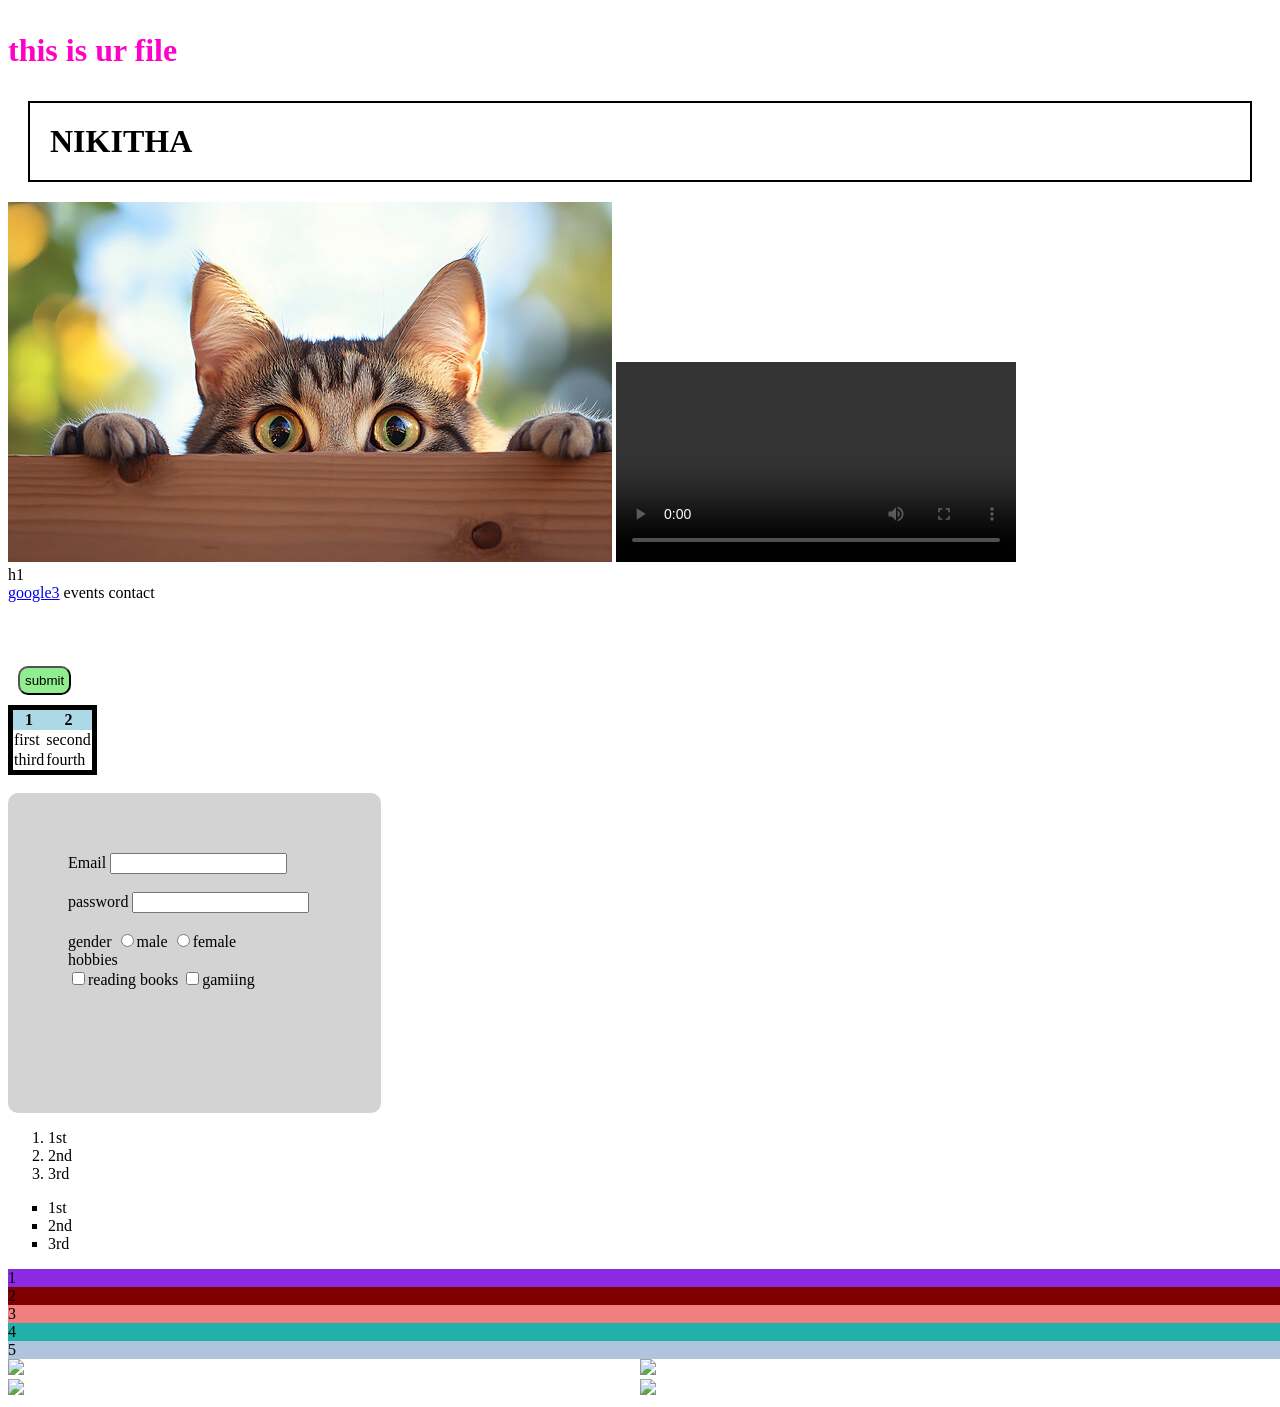
==== code1.html @ 66ffbf3b "Add files via upload" ====
<!DOCTYPE html>
<head>
    </head>
    <title>my first website</title>
    <link rel="stylesheet" href="styless.css">
</head>

<body>
    <p>this is ur file</p>
    <h1>NIKITHA</h1>
    <img src = "360_F_1394511705_kl1T3a1LCyuHE3vTPnnG7lrjYWqkLAAs.jpg" />
    <video controls>
        <source src = "maxresdefault" type="video/mp4"/>
    </video>
    <main>h1</main>
    <nav>
        <a href = "https://google.com">google3</a>
        <a>events</a>
        <a>contact</a>
    </nav>
    <br><br><br>
    <button>submit </button>
    <table>
        <tr>
            <th>1</th>
            <th>2</th>
        </tr>
        <tr>
            <td>first </td>
            <td>second</td>
        </tr>
        <tr>
            <td>third</td>
            <td>fourth</td>
        </tr>
    </table>
    <br>
    <form>
        <label>Email</label>
        <input type="email">
        <br><br>
        <label>password</label>
        <input type="password">
        <br><br>
        <label>gender
            <input name="gender" type="radio">male
            <input name="gender" type="radio">female
        </label><br>
        <label>hobbies<br>
            <input name="gender" type="checkbox">reading books
            <input name="gender" type="checkbox">gamiing

        </label>
    </form>

    <ol>
            <li> 1st </li>
            <li> 2nd </li>
            <li> 3rd </li>
    </ol>
    <ul>
        <li> 1st </li>
        <li> 2nd </li>
        <li> 3rd </li>

    </ul>
    <div class="grid">
        <div id ="one">1</div>
        <div id ="two">2</div>
        <div id="three">3</div>
        <div id="four">4</div>
        <div id="five">5</div>
    </div>
    <div class="CAT">
        <div ID="cat0"> 
            <img src="download.jpg">  
        </div>
        <div id="cat1">  
            <img src="download (1).jpg"> 
        </div>
        <div id="cat2">  
            <img src="download (2).jpg"> 
        </div>
        <div> 
            <img src="download (3).jpg">  
        </div>

    </div>
        
</body>
</html>
---- styless.css ----
p{
    font-size: xx-large;
    color: rgb(255, 0, 200);
    font-weight: bolder;
}

h1{
    padding: 20px;
    border: 2px solid black;
    margin: 20px;
}



video{
    width: 400px;
    /* height: 300px;
    background-color: blue;
    padding: 50px; */
}

.imgvideo{
    background-color: rgb(73, 76, 116);
    padding: 20px;
}
ol{
    list-style-type:up0pper-roman;
}
ul{
    list-style-type: square;
}
table{
    border: 5px solid black;
    border-collapse: collapse;
    padding: 10px;
}
th{

    background-color: lightblue;
}
button{
    background-color: lightgreen;
    border-radius: 10px;
    padding: 5px;
    margin: 10px;
}
button:hover{
    background-color: rgb(14, 92, 14);
}
h1:hover{
    color:black
}
form{
    height: 200px;
    width: 20%;
    background-color: lightgray;
    padding: 60px;
    border-radius: 10px;
}
.grid{
    display: grid;
    width: 400px;
    grid-template-columns: 500% 500%;
}
#one{
    grid-row: 1/2;
    background-color:blueviolet
}
#two{
    grid-row: 2/3;
    background-color:maroon
}
#three{
    grid-row: 3/4;
    background-color:lightcoral
}
#four{
    grid-row: 4/5;
    background-color:lightseagreen
}
#five{
    grid-row: 5/6;
    background-color:lightsteelblue
}
.CAT{
    display:grid;
    grid-template-columns: 50% 50%;
}
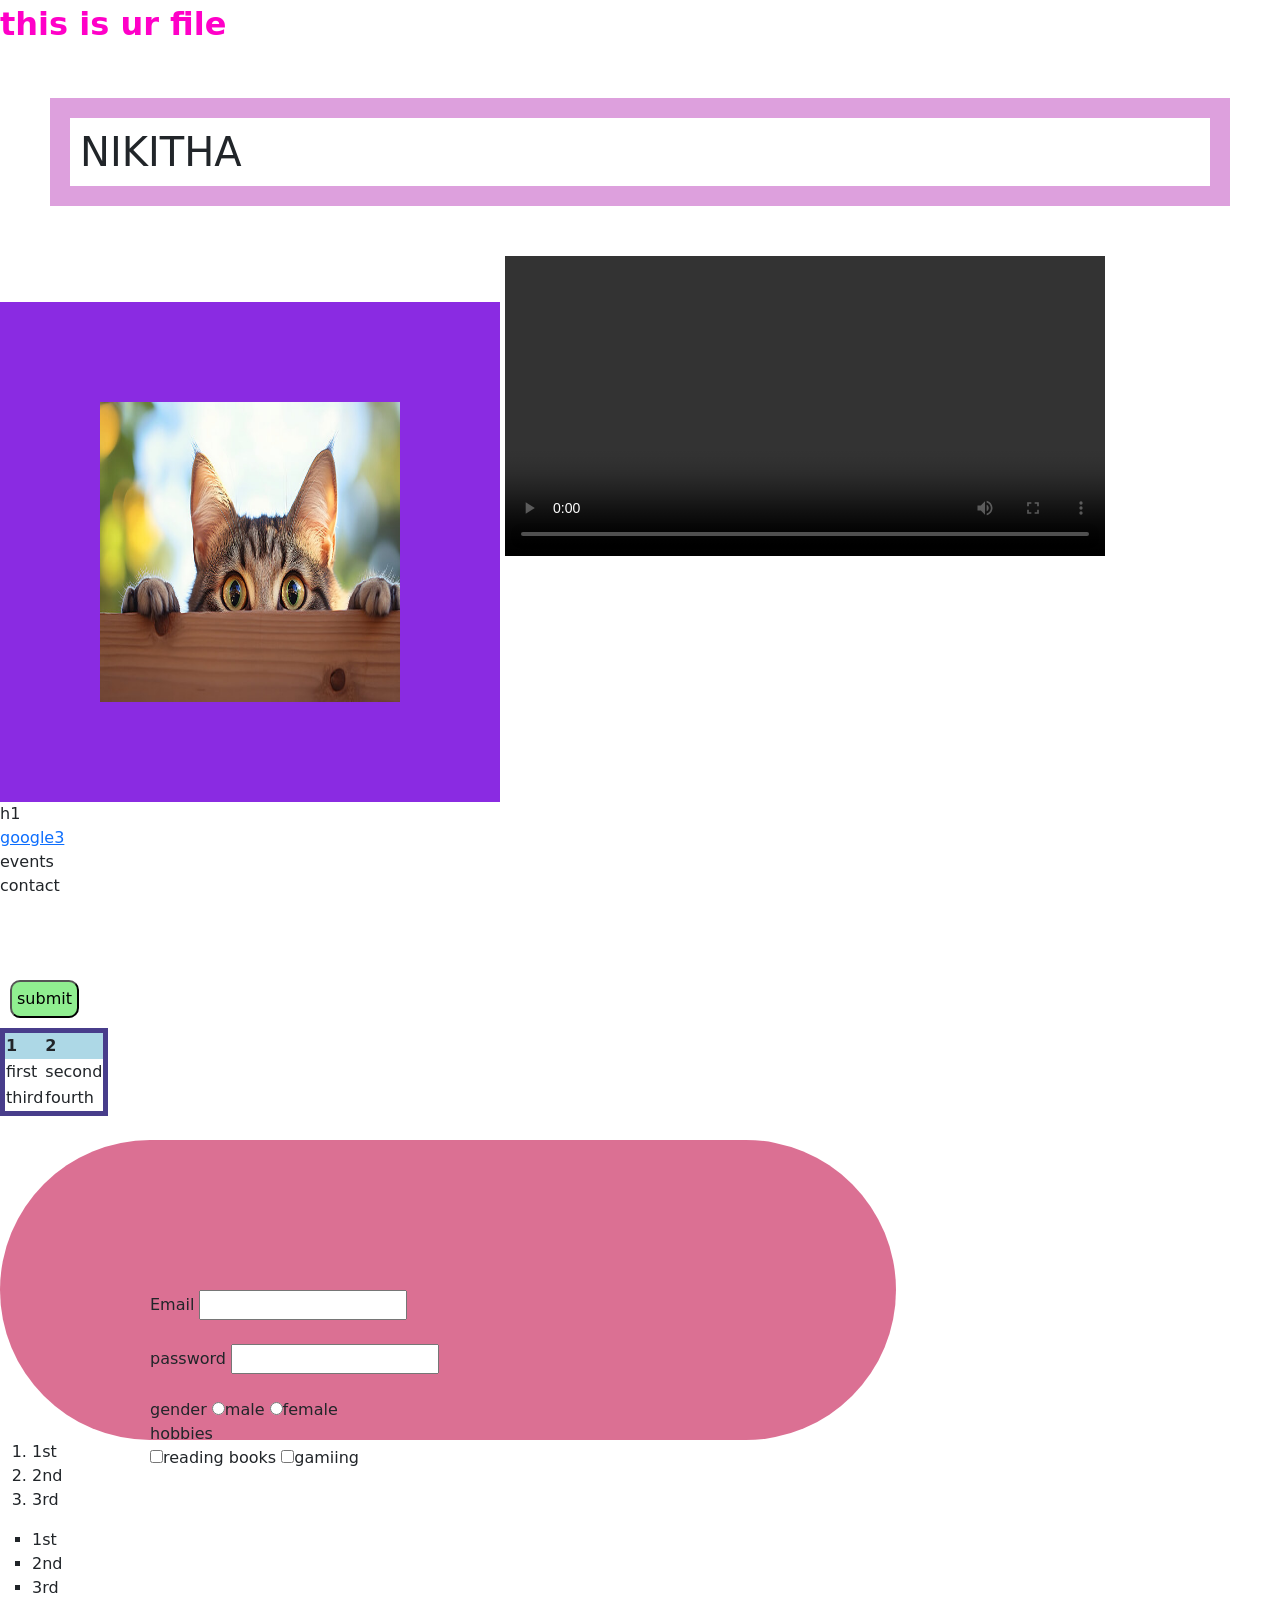
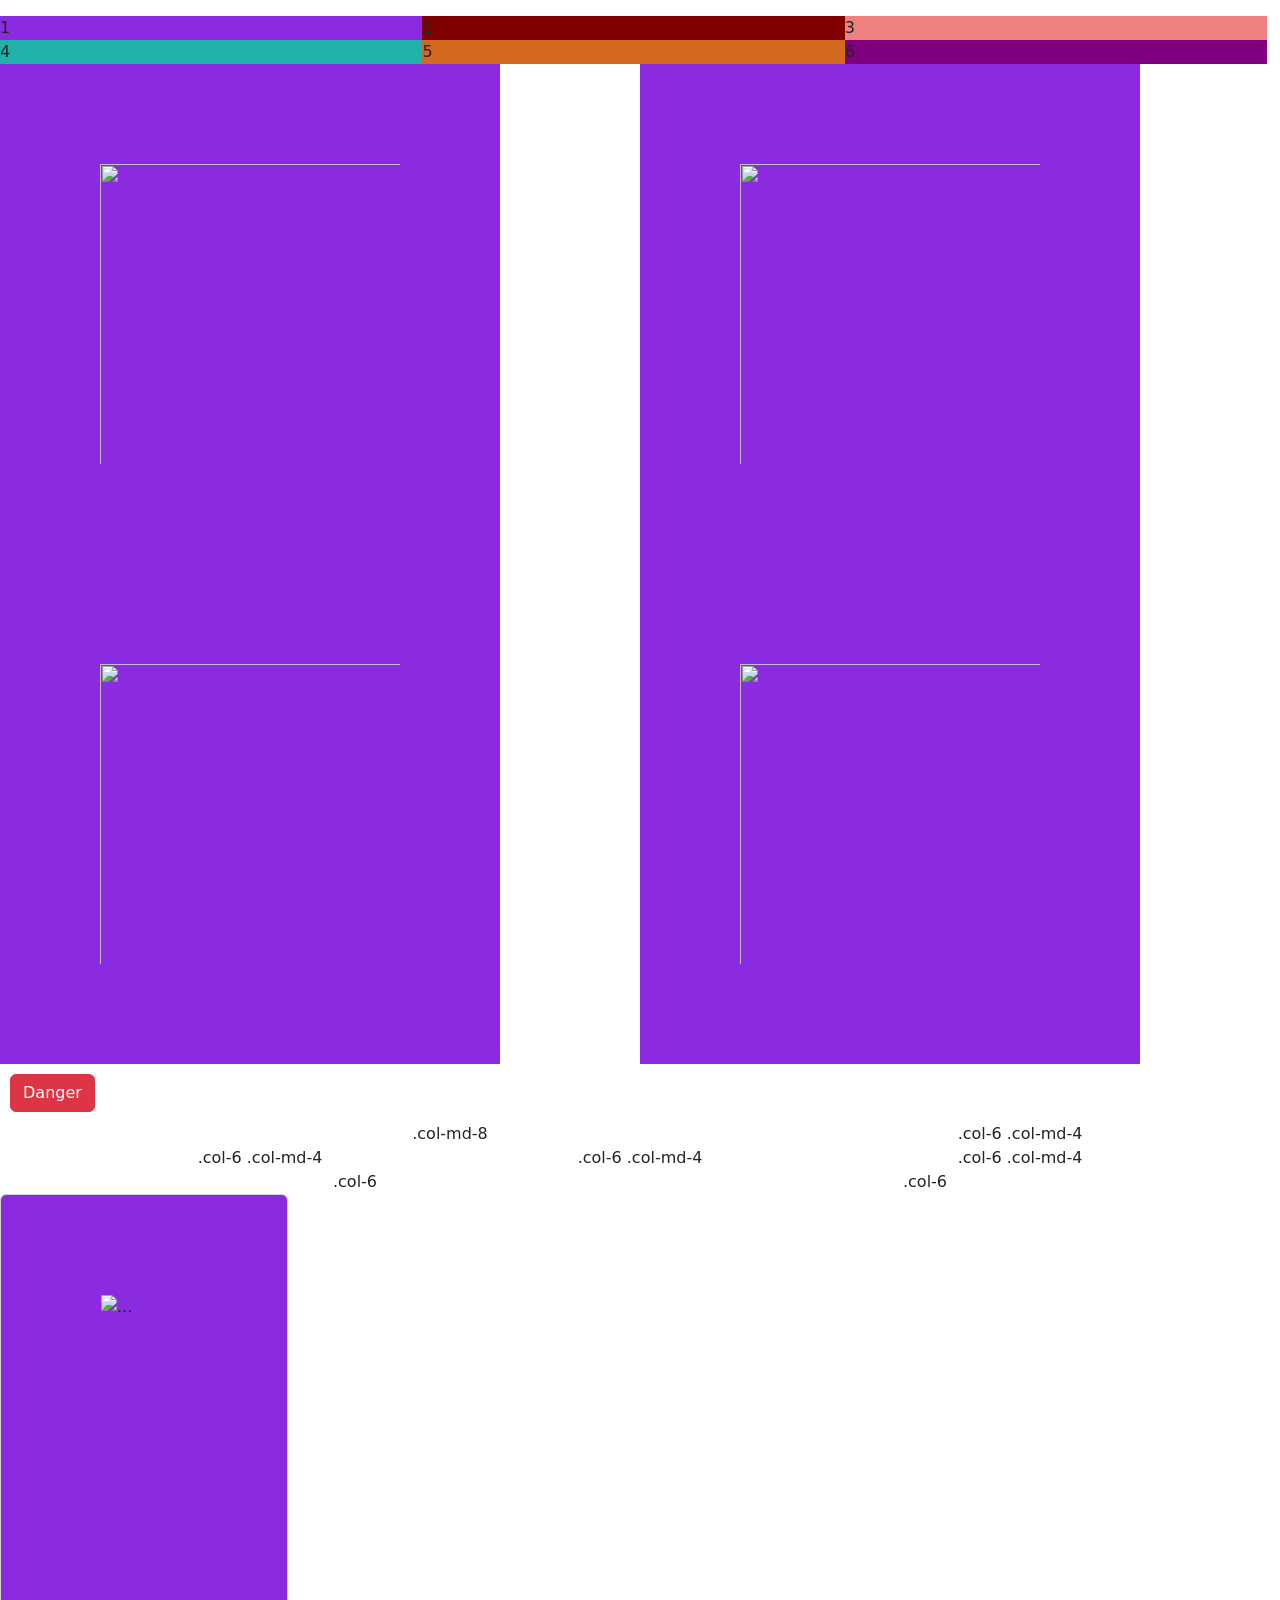
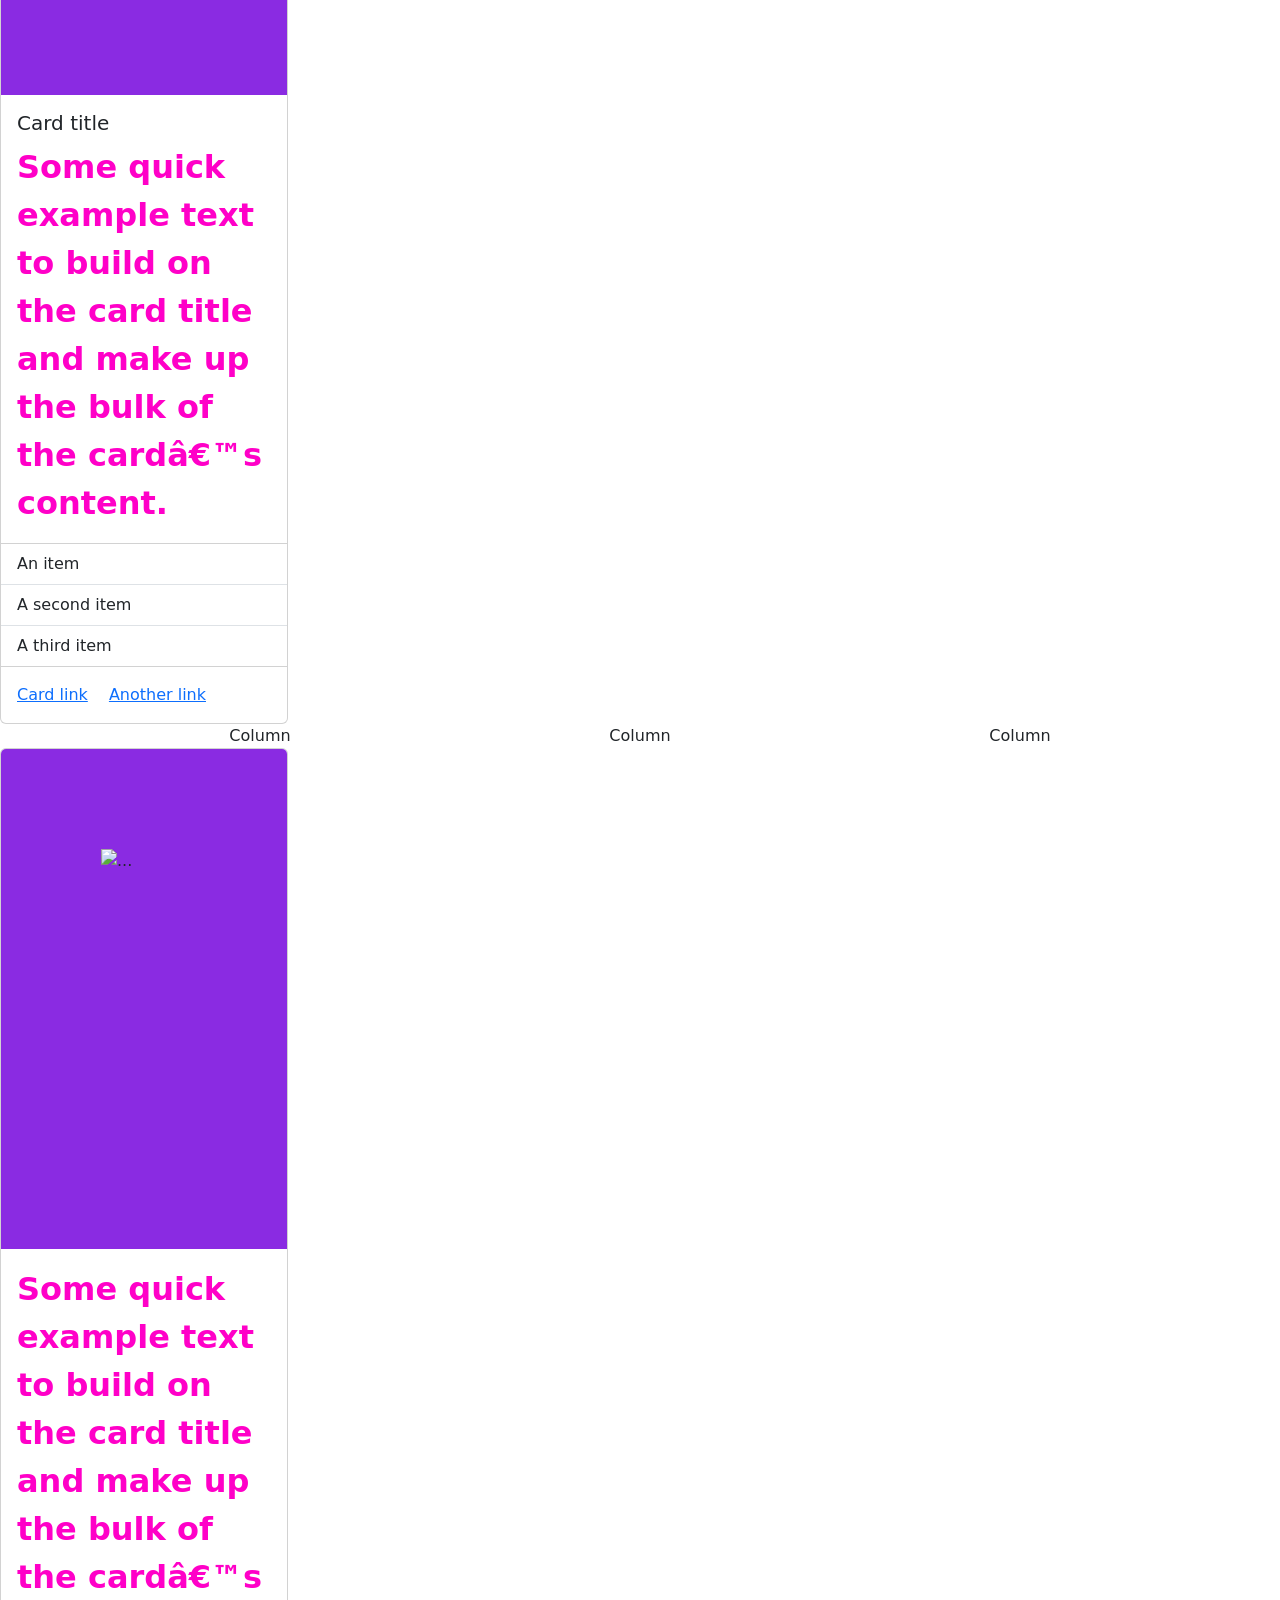
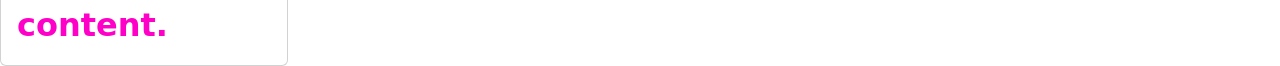
==== commit 57d18c9f: "Add files via upload" ====
--- a/code1.html
+++ b/code1.html
@@ -1,8 +1,13 @@
 <!DOCTYPE html>
 <head>
     </head>
+    <meta name="viewport"
+        content="width=device-width, 
+        initial-scale=1.0">
     <title>my first website</title>
+    <link href="https://cdn.jsdelivr.net/npm/bootstrap@5.3.8/dist/css/bootstrap.min.css" rel="stylesheet" integrity="sha384-sRIl4kxILFvY47J16cr9ZwB07vP4J8+LH7qKQnuqkuIAvNWLzeN8tE5YBujZqJLB" crossorigin="anonymous">
     <link rel="stylesheet" href="styless.css">
+    
 </head>
 
 <body>
@@ -70,7 +75,9 @@
         <div id="three">3</div>
         <div id="four">4</div>
         <div id="five">5</div>
+        <div id="six">6</div>
     </div>
+
     <div class="CAT">
         <div ID="cat0"> 
             <img src="download.jpg">  
@@ -86,6 +93,61 @@
         </div>
 
     </div>
+    <button type="button" class="btn btn-danger">Danger</button>
+    <div class="container text-center">
+  <!-- Stack the columns on mobile by making one full-width and the other half-width -->
+  <div class="row">
+    <div class="col-md-8">.col-md-8</div>
+    <div class="col-6 col-md-4">.col-6 .col-md-4</div>
+  </div>
+
+  <!-- Columns start at 50% wide on mobile and bump up to 33.3% wide on desktop -->
+  <div class="row">
+    <div class="col-6 col-md-4">.col-6 .col-md-4</div>
+    <div class="col-6 col-md-4">.col-6 .col-md-4</div>
+    <div class="col-6 col-md-4">.col-6 .col-md-4</div>
+  </div>
+
+  <!-- Columns are always 50% wide, on mobile and desktop -->
+  <div class="row">
+    <div class="col-6">.col-6</div>
+    <div class="col-6">.col-6</div>
+  </div>
+</div>
+<div class="card" style="width: 18rem;">
+  <img src="..." class="card-img-top" alt="...">
+  <div class="card-body">
+    <h5 class="card-title">Card title</h5>
+    <p class="card-text">Some quick example text to build on the card title and make up the bulk of the card’s content.</p>
+  </div>
+  <ul class="list-group list-group-flush">
+    <li class="list-group-item">An item</li>
+    <li class="list-group-item">A second item</li>
+    <li class="list-group-item">A third item</li>
+  </ul>
+  <div class="card-body">
+    <a href="#" class="card-link">Card link</a>
+    <a href="#" class="card-link">Another link</a>
+  </div>
+</div>
+<div class="container text-center">
+  <div class="row">
+    <div class="col">
+      Column
+    </div>
+    <div class="col">
+      Column
+    </div>
+    <div class="col">
+      Column
+    </div>
+  </div>
+</div><div class="card" style="width: 18rem;">
+  <img src="#paris #europe #pink #lavieenrose #pinterest #photography_.jpg" class="card-img-top" alt="...">
+  <div class="card-body">
+    <p class="card-text">Some quick example text to build on the card title and make up the bulk of the card’s content.</p>
+  </div>
+</div>
         
 </body>
 </html>
--- a/styless.css
+++ b/styless.css
@@ -5,18 +5,16 @@
 }
 
 h1{
-    padding: 20px;
-    border: 2px solid black;
-    margin: 20px;
+    padding: 10px;
+    border: 20px solid plum;
+    margin: 50px;
 }
 
 
 
 video{
-    width: 400px;
-    /* height: 300px;
-    background-color: blue;
-    padding: 50px; */
+    width: 600px;
+    height: 300px;
 }
 
 .imgvideo{
@@ -30,9 +28,9 @@
     list-style-type: square;
 }
 table{
-    border: 5px solid black;
+    border: 5px solid darkslateblue;
     border-collapse: collapse;
-    padding: 10px;
+    padding: 200px;
 }
 th{
 
@@ -52,37 +50,70 @@
 }
 form{
     height: 200px;
-    width: 20%;
-    background-color: lightgray;
-    padding: 60px;
-    border-radius: 10px;
+    width: 70%;
+    background-color: palevioletred;
+    padding: 150px;
+    border-radius: 200px;
 }
-.grid{
+/*.grid{
     display: grid;
     width: 400px;
     grid-template-columns: 500% 500%;
-}
+}*/
 #one{
     grid-row: 1/2;
     background-color:blueviolet
 }
 #two{
-    grid-row: 2/3;
+    grid-row: 1/2;
     background-color:maroon
 }
 #three{
-    grid-row: 3/4;
+    grid-row: 1/2;
     background-color:lightcoral
 }
 #four{
-    grid-row: 4/5;
+    grid-row: 2/3;
     background-color:lightseagreen
 }
 #five{
-    grid-row: 5/6;
-    background-color:lightsteelblue
+    grid-row: 2/3;
+    background-color:chocolate
+}
+#six{
+    grid-row: 2/3;
+    background-color:purple
 }
 .CAT{
     display:grid;
     grid-template-columns: 50% 50%;
-}+}
+img{
+        height:auto;
+        width:500px;
+    }
+@media(min-width:1024px){
+  img{
+        height: 500px;
+        width: 500px;
+        background-color:blueviolet;
+        padding: 100px;
+    }
+}
+/*@media(min-width:1024px){
+    nav{
+        display:flex;
+        flex-direction:row;
+        gap: 20px;
+    }
+}*/
+nav{
+    display:flex;
+    flex-direction:column;
+
+}
+.grid{
+    display:grid;
+    grid-template-columns: 33% 33% 33%;
+
+}
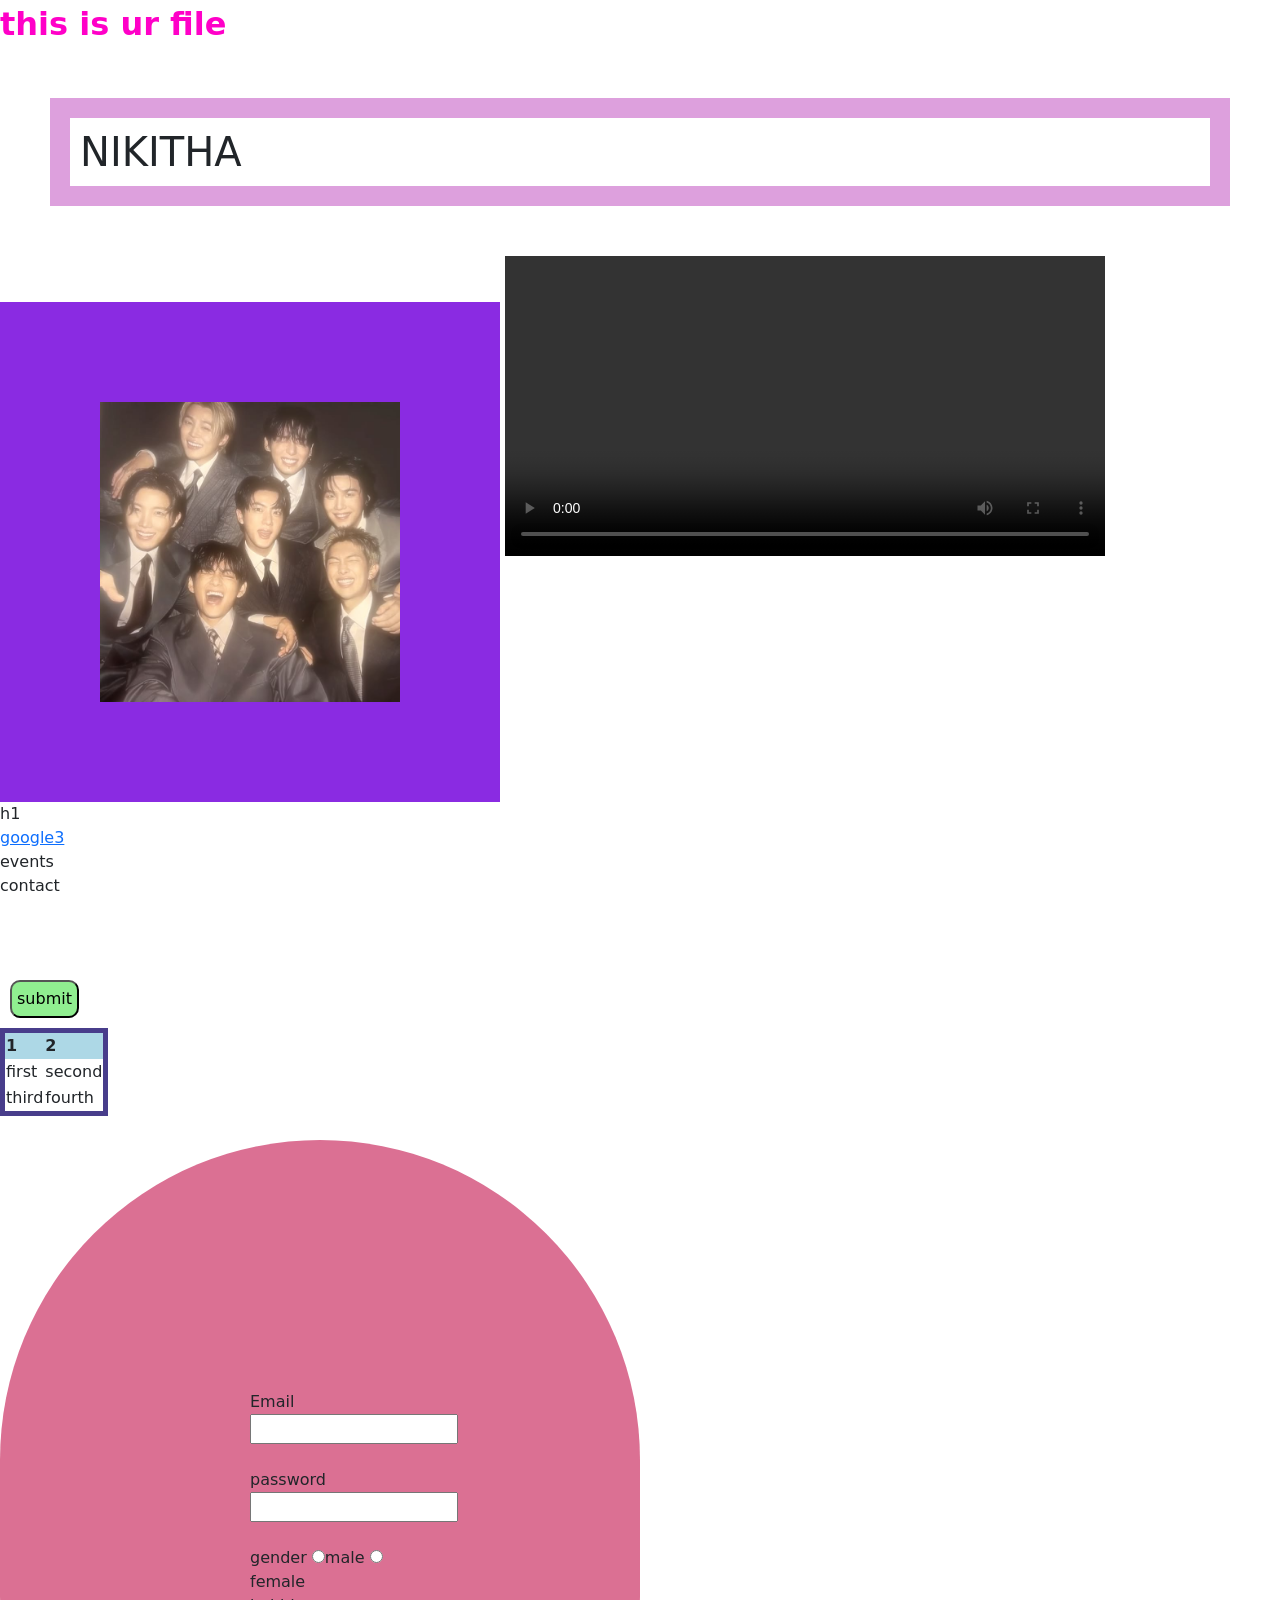
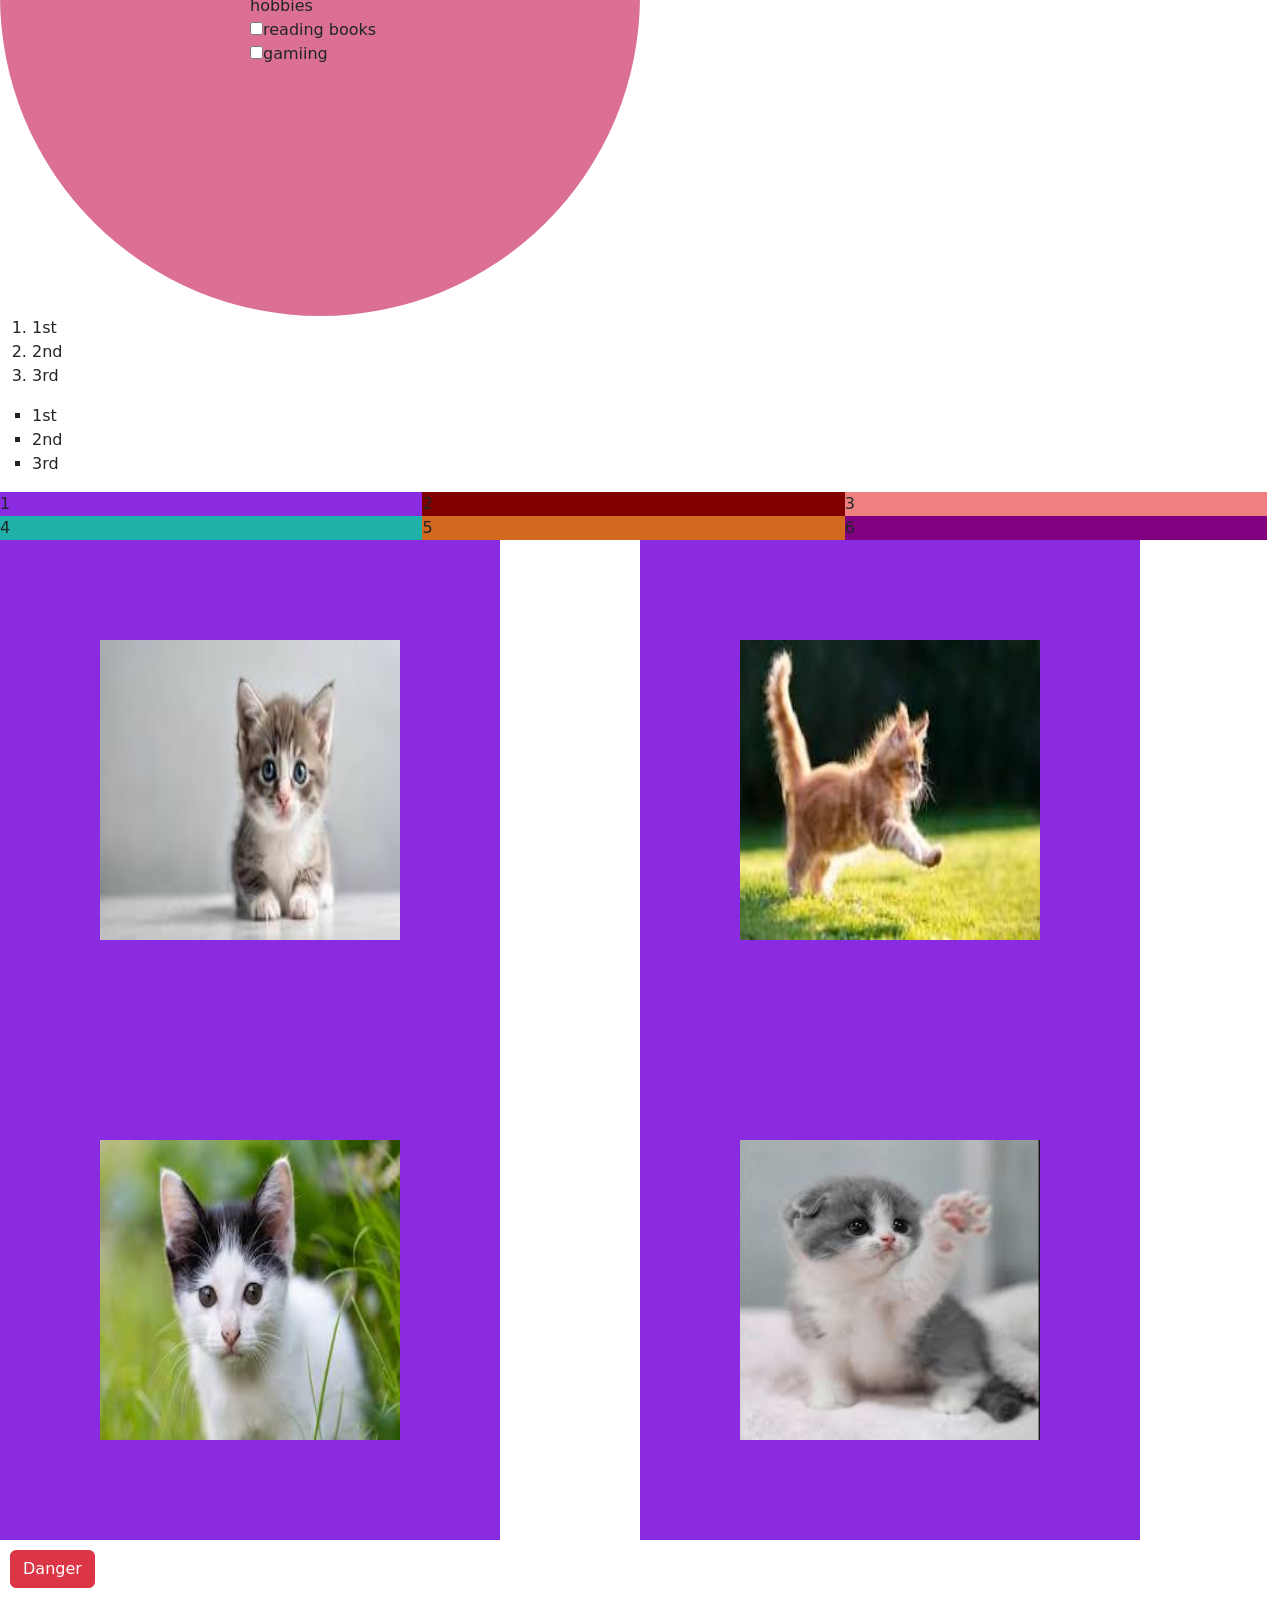
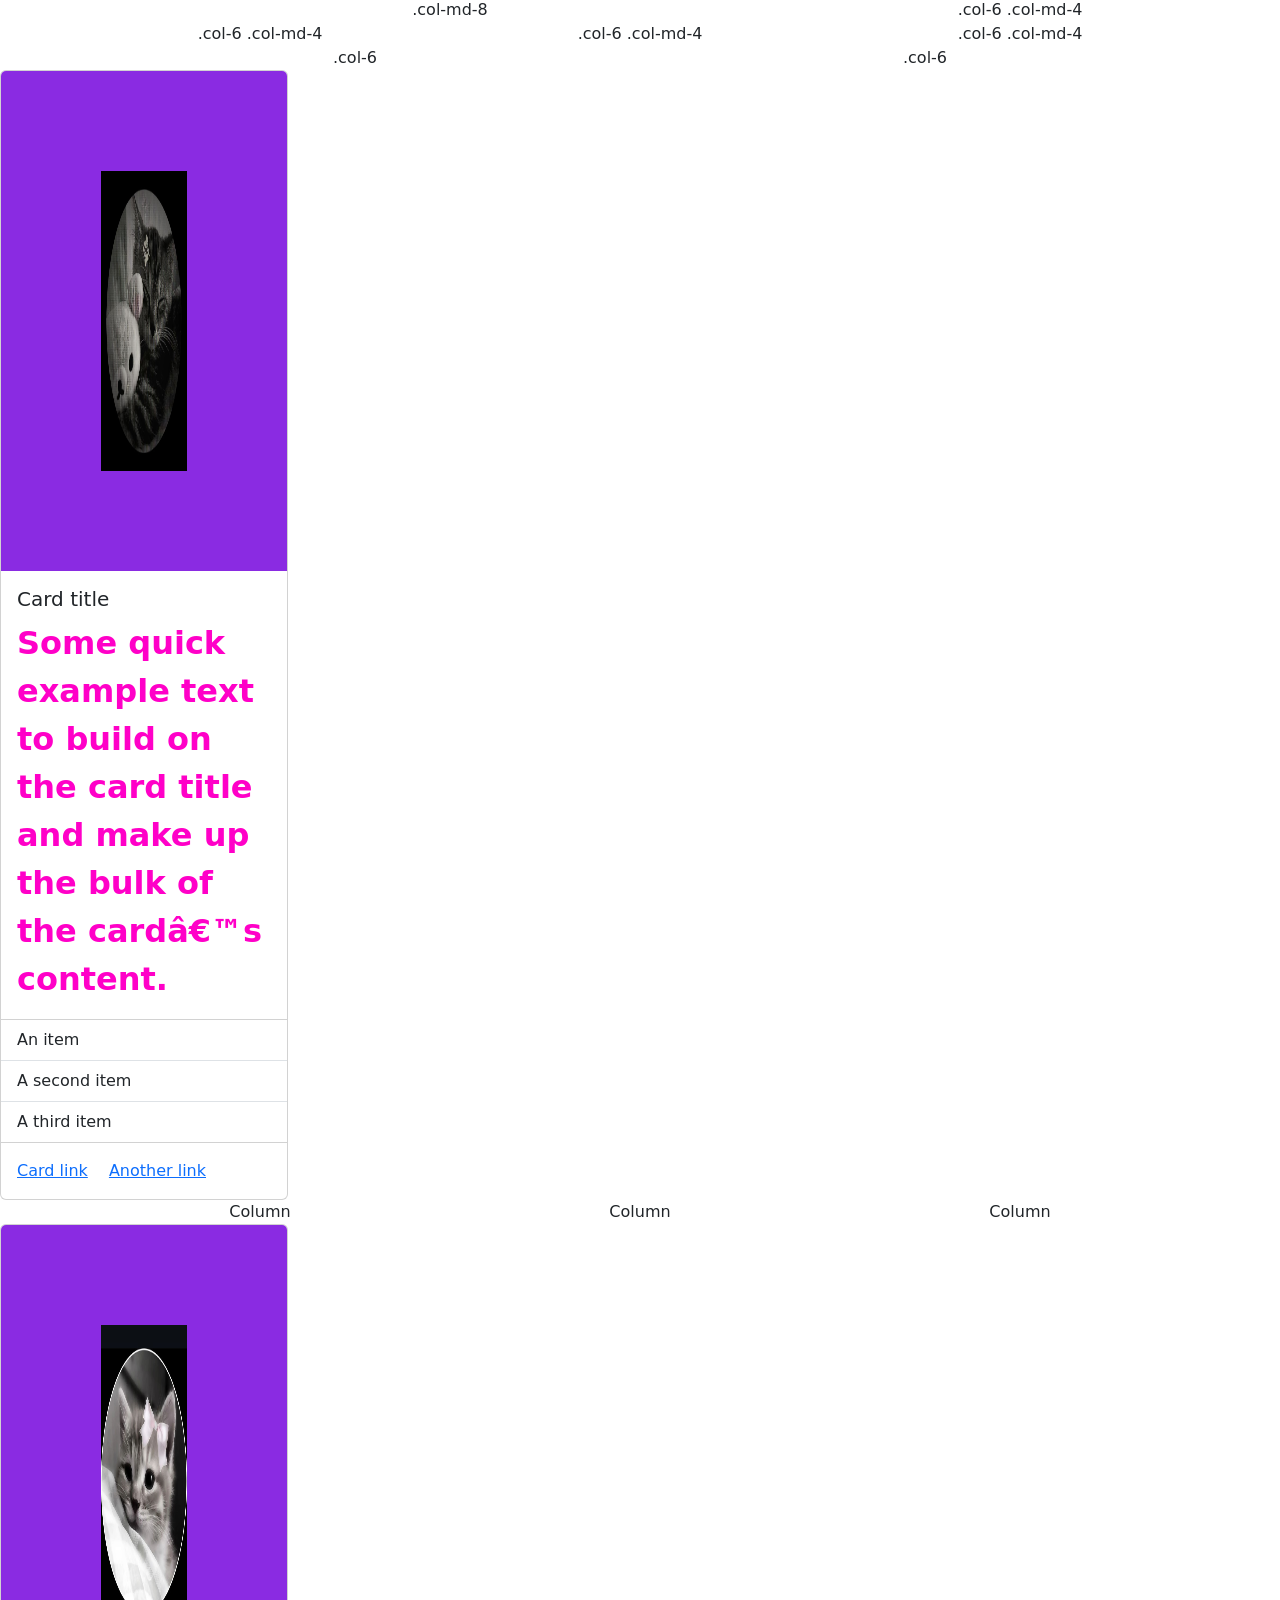
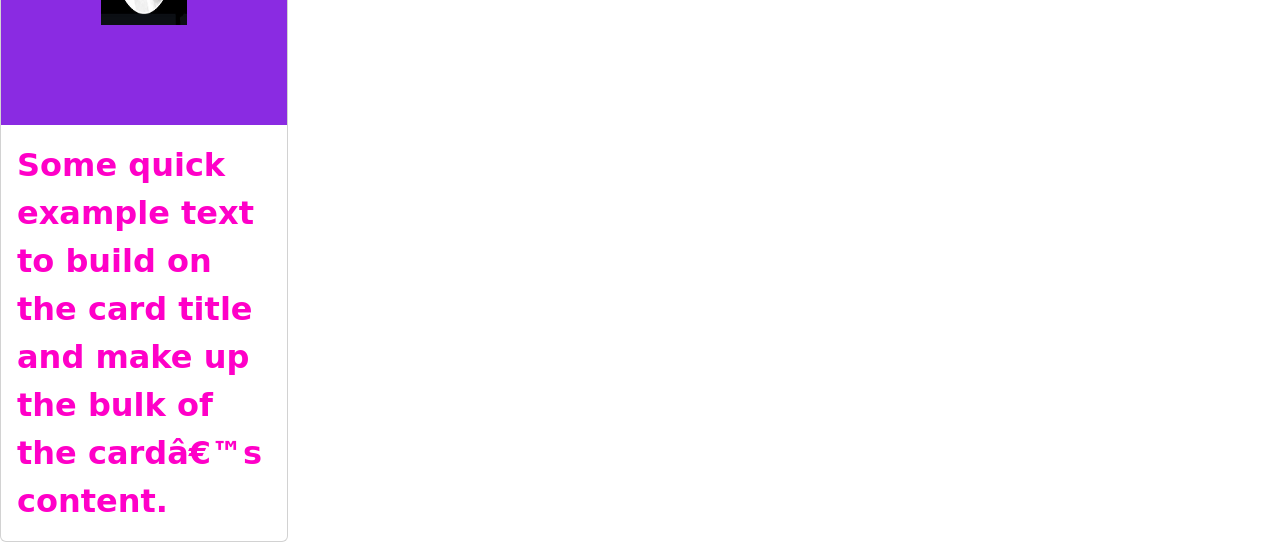
==== commit a79c92bf: "Adv Js" ====
--- a/code1.html
+++ b/code1.html
@@ -1,153 +1,155 @@
-<!DOCTYPE html>
-<head>
-    </head>
-    <meta name="viewport"
-        content="width=device-width, 
-        initial-scale=1.0">
-    <title>my first website</title>
-    <link href="https://cdn.jsdelivr.net/npm/bootstrap@5.3.8/dist/css/bootstrap.min.css" rel="stylesheet" integrity="sha384-sRIl4kxILFvY47J16cr9ZwB07vP4J8+LH7qKQnuqkuIAvNWLzeN8tE5YBujZqJLB" crossorigin="anonymous">
-    <link rel="stylesheet" href="styless.css">
-    
-</head>
-
-<body>
-    <p>this is ur file</p>
-    <h1>NIKITHA</h1>
-    <img src = "360_F_1394511705_kl1T3a1LCyuHE3vTPnnG7lrjYWqkLAAs.jpg" />
-    <video controls>
-        <source src = "maxresdefault" type="video/mp4"/>
-    </video>
-    <main>h1</main>
-    <nav>
-        <a href = "https://google.com">google3</a>
-        <a>events</a>
-        <a>contact</a>
-    </nav>
-    <br><br><br>
-    <button>submit </button>
-    <table>
-        <tr>
-            <th>1</th>
-            <th>2</th>
-        </tr>
-        <tr>
-            <td>first </td>
-            <td>second</td>
-        </tr>
-        <tr>
-            <td>third</td>
-            <td>fourth</td>
-        </tr>
-    </table>
-    <br>
-    <form>
-        <label>Email</label>
-        <input type="email">
-        <br><br>
-        <label>password</label>
-        <input type="password">
-        <br><br>
-        <label>gender
-            <input name="gender" type="radio">male
-            <input name="gender" type="radio">female
-        </label><br>
-        <label>hobbies<br>
-            <input name="gender" type="checkbox">reading books
-            <input name="gender" type="checkbox">gamiing
-
-        </label>
-    </form>
-
-    <ol>
-            <li> 1st </li>
-            <li> 2nd </li>
-            <li> 3rd </li>
-    </ol>
-    <ul>
-        <li> 1st </li>
-        <li> 2nd </li>
-        <li> 3rd </li>
-
-    </ul>
-    <div class="grid">
-        <div id ="one">1</div>
-        <div id ="two">2</div>
-        <div id="three">3</div>
-        <div id="four">4</div>
-        <div id="five">5</div>
-        <div id="six">6</div>
-    </div>
-
-    <div class="CAT">
-        <div ID="cat0"> 
-            <img src="download.jpg">  
-        </div>
-        <div id="cat1">  
-            <img src="download (1).jpg"> 
-        </div>
-        <div id="cat2">  
-            <img src="download (2).jpg"> 
-        </div>
-        <div> 
-            <img src="download (3).jpg">  
-        </div>
-
-    </div>
-    <button type="button" class="btn btn-danger">Danger</button>
-    <div class="container text-center">
-  <!-- Stack the columns on mobile by making one full-width and the other half-width -->
-  <div class="row">
-    <div class="col-md-8">.col-md-8</div>
-    <div class="col-6 col-md-4">.col-6 .col-md-4</div>
-  </div>
-
-  <!-- Columns start at 50% wide on mobile and bump up to 33.3% wide on desktop -->
-  <div class="row">
-    <div class="col-6 col-md-4">.col-6 .col-md-4</div>
-    <div class="col-6 col-md-4">.col-6 .col-md-4</div>
-    <div class="col-6 col-md-4">.col-6 .col-md-4</div>
-  </div>
-
-  <!-- Columns are always 50% wide, on mobile and desktop -->
-  <div class="row">
-    <div class="col-6">.col-6</div>
-    <div class="col-6">.col-6</div>
-  </div>
-</div>
-<div class="card" style="width: 18rem;">
-  <img src="..." class="card-img-top" alt="...">
-  <div class="card-body">
-    <h5 class="card-title">Card title</h5>
-    <p class="card-text">Some quick example text to build on the card title and make up the bulk of the card’s content.</p>
-  </div>
-  <ul class="list-group list-group-flush">
-    <li class="list-group-item">An item</li>
-    <li class="list-group-item">A second item</li>
-    <li class="list-group-item">A third item</li>
-  </ul>
-  <div class="card-body">
-    <a href="#" class="card-link">Card link</a>
-    <a href="#" class="card-link">Another link</a>
-  </div>
-</div>
-<div class="container text-center">
-  <div class="row">
-    <div class="col">
-      Column
-    </div>
-    <div class="col">
-      Column
-    </div>
-    <div class="col">
-      Column
-    </div>
-  </div>
-</div><div class="card" style="width: 18rem;">
-  <img src="#paris #europe #pink #lavieenrose #pinterest #photography_.jpg" class="card-img-top" alt="...">
-  <div class="card-body">
-    <p class="card-text">Some quick example text to build on the card title and make up the bulk of the card’s content.</p>
-  </div>
-</div>
-        
-</body>
+<!DOCTYPE html>
+<head>
+    </head>
+    <meta name="viewport"
+        content="width=device-width, 
+        initial-scale=1.0">
+    <title>my first website</title>
+    <link href="https://cdn.jsdelivr.net/npm/bootstrap@5.3.8/dist/css/bootstrap.min.css" rel="stylesheet" integrity="sha384-sRIl4kxILFvY47J16cr9ZwB07vP4J8+LH7qKQnuqkuIAvNWLzeN8tE5YBujZqJLB" crossorigin="anonymous">
+    <link rel="stylesheet" href="styless.css">
+    
+</head>
+
+<body>
+    <p>this is ur file</p>
+    <h1>NIKITHA</h1>
+    <img src = "WhatsApp Image 2026-06-15 at 9.26.34 AM.jpeg" />
+    <video controls>
+        <source src = "13720835_1080_1920_50fps.mp4" type="video/mp4"/>
+    </video>
+    <main>h1</main>
+    <nav>
+        <a href = "https://google.com">google3</a>
+        <a>events</a>
+        <a>contact</a>
+    </nav>
+    <br><br><br>
+    <button>submit </button>
+    <table>
+        <tr>
+            <th>1</th>
+            <th>2</th>
+        </tr>
+        <tr>
+            <td>first </td>
+            <td>second</td>
+        </tr>
+        <tr>
+            <td>third</td>
+            <td>fourth</td>
+        </tr>
+    </table>
+    <br>
+    <form>
+        <label>Email</label>
+        <input type="email">
+        <br><br>
+        <label>password</label>
+        <input type="password">
+        <br><br>
+        <label>gender
+            <input name="gender" type="radio">male
+            <input name="gender" type="radio">female
+        </label><br>
+        <label>hobbies<br>
+            <input name="gender" type="checkbox">reading books
+            <input name="gender" type="checkbox">gamiing
+
+        </label>
+    </form>
+
+    <ol>
+            <li> 1st </li>
+            <li> 2nd </li>
+            <li> 3rd </li>
+    </ol>
+    <ul>
+        <li> 1st </li>
+        <li> 2nd </li>
+        <li> 3rd </li>
+
+    </ul>
+    <div class="grid">
+        <div id ="one">1</div>
+        <div id ="two">2</div>
+        <div id="three">3</div>
+        <div id="four">4</div>
+        <div id="five">5</div>
+        <div id="six">6</div>
+    </div>
+
+    <div class="CAT">
+        <div ID="cat0"> 
+            <img src="download.jpg">  
+        </div>
+        <div id="cat1">  
+            <img src="download (1).jpg"> 
+        </div>
+        <div id="cat2">  
+            <img src="download (2).jpg"> 
+        </div>
+        <div> 
+            <img src="download (3).jpg">  
+        </div>
+
+    </div>
+    <button type="button" class="btn btn-danger">Danger</button>
+    <div class="container text-center">
+  <!-- Stack the columns on mobile by making one full-width and the other half-width -->
+  <div class="row">
+    <div class="col-md-8">.col-md-8</div>
+    <div class="col-6 col-md-4">.col-6 .col-md-4</div>
+  </div>
+
+  <!-- Columns start at 50% wide on mobile and bump up to 33.3% wide on desktop -->
+  <div class="row">
+    <div class="col-6 col-md-4">.col-6 .col-md-4</div>
+    <div class="col-6 col-md-4">.col-6 .col-md-4</div>
+    <div class="col-6 col-md-4">.col-6 .col-md-4</div>
+  </div>
+
+  <!-- Columns are always 50% wide, on mobile and desktop -->
+  <div class="row">
+    <div class="col-6">.col-6</div>
+    <div class="col-6">.col-6</div>
+  </div>
+</div>
+<div class="card" style="width: 18rem;">
+  <img src="WhatsApp Image 2026-06-15 at 9.30.24 AM.jpeg" class="card-img-top" alt="...">
+  <div class="card-body">
+    <h5 class="card-title">Card title</h5>
+    <p class="card-text">Some quick example text to build on the card title and make up the bulk of the card’s content.</p>
+  </div>
+  <ul class="list-group list-group-flush">
+    <li class="list-group-item">An item</li>
+    <li class="list-group-item">A second item</li>
+    <li class="list-group-item">A third item</li>
+  </ul>
+  <div class="card-body">
+    <a href="#" class="card-link">Card link</a>
+    <a href="#" class="card-link">Another link</a>
+  </div>
+</div>
+<div class="container text-center">
+  <div class="row">
+    <div class="col">
+      Column
+    </div>
+    <div class="col">
+      Column
+    </div>
+    <div class="col">
+      Column
+    </div>
+  </div>
+</div><div class="card" style="width: 18rem;">
+  <img src="WhatsApp Image 2026-06-15 at 9.30.24 AM (1).jpeg" class="card-img-top" alt="...">
+  <div class="card-body">
+    <p class="card-text">Some quick example text to build on the card title and make up the bulk of the card’s content.</p>
+  </div>
+</div>
+        
+</body>
+<script src="batch3.js">
+</script>
 </html>
--- a/styless.css
+++ b/styless.css
@@ -1,119 +1,119 @@
-p{
-    font-size: xx-large;
-    color: rgb(255, 0, 200);
-    font-weight: bolder;
-}
-
-h1{
-    padding: 10px;
-    border: 20px solid plum;
-    margin: 50px;
-}
-
-
-
-video{
-    width: 600px;
-    height: 300px;
-}
-
-.imgvideo{
-    background-color: rgb(73, 76, 116);
-    padding: 20px;
-}
-ol{
-    list-style-type:up0pper-roman;
-}
-ul{
-    list-style-type: square;
-}
-table{
-    border: 5px solid darkslateblue;
-    border-collapse: collapse;
-    padding: 200px;
-}
-th{
-
-    background-color: lightblue;
-}
-button{
-    background-color: lightgreen;
-    border-radius: 10px;
-    padding: 5px;
-    margin: 10px;
-}
-button:hover{
-    background-color: rgb(14, 92, 14);
-}
-h1:hover{
-    color:black
-}
-form{
-    height: 200px;
-    width: 70%;
-    background-color: palevioletred;
-    padding: 150px;
-    border-radius: 200px;
-}
-/*.grid{
-    display: grid;
-    width: 400px;
-    grid-template-columns: 500% 500%;
-}*/
-#one{
-    grid-row: 1/2;
-    background-color:blueviolet
-}
-#two{
-    grid-row: 1/2;
-    background-color:maroon
-}
-#three{
-    grid-row: 1/2;
-    background-color:lightcoral
-}
-#four{
-    grid-row: 2/3;
-    background-color:lightseagreen
-}
-#five{
-    grid-row: 2/3;
-    background-color:chocolate
-}
-#six{
-    grid-row: 2/3;
-    background-color:purple
-}
-.CAT{
-    display:grid;
-    grid-template-columns: 50% 50%;
-}
-img{
-        height:auto;
-        width:500px;
-    }
-@media(min-width:1024px){
-  img{
-        height: 500px;
-        width: 500px;
-        background-color:blueviolet;
-        padding: 100px;
-    }
-}
-/*@media(min-width:1024px){
-    nav{
-        display:flex;
-        flex-direction:row;
-        gap: 20px;
-    }
-}*/
-nav{
-    display:flex;
-    flex-direction:column;
-
-}
-.grid{
-    display:grid;
-    grid-template-columns: 33% 33% 33%;
-
-}
+p{
+    font-size: xx-large;
+    color: rgb(255, 0, 200);
+    font-weight: bolder;
+}
+
+h1{
+    padding: 10px;
+    border: 20px solid plum;
+    margin: 50px;
+}
+
+
+
+video{
+    width: 600px;
+    height: 300px;
+}
+
+.imgvideo{
+    background-color: rgb(73, 76, 116);
+    padding: 20px;
+}
+ol{
+    list-style-type:up0pper-roman;
+}
+ul{
+    list-style-type: square;
+}
+table{
+    border: 5px solid darkslateblue;
+    border-collapse: collapse;
+    padding: 200px;
+}
+th{
+
+    background-color: lightblue;
+}
+button{
+    background-color: lightgreen;
+    border-radius: 10px;
+    padding: 5px;
+    margin: 10px;
+}
+button:hover{
+    background-color: rgb(14, 92, 14);
+}
+h1:hover{
+    color:black
+}
+form{
+    height: 7%;
+    width: 50%;
+    background-color: palevioletred;
+    padding: 250px;
+    border-radius: 550px;
+}
+/*.grid{
+    display: grid;
+    width: 400px;
+    grid-template-columns: 500% 500%;
+}*/
+#one{
+    grid-row: 1/2;
+    background-color:blueviolet
+}
+#two{
+    grid-row: 1/2;
+    background-color:maroon
+}
+#three{
+    grid-row: 1/2;
+    background-color:lightcoral
+}
+#four{
+    grid-row: 2/3;
+    background-color:lightseagreen
+}
+#five{
+    grid-row: 2/3;
+    background-color:chocolate
+}
+#six{
+    grid-row: 2/3;
+    background-color:purple
+}
+.CAT{
+    display:grid;
+    grid-template-columns: 50% 50%;
+}
+img{
+        height:auto;
+        width:500px;
+    }
+@media(min-width:1024px){
+  img{
+        height: 500px;
+        width: 500px;
+        background-color:blueviolet;
+        padding: 100px;
+    }
+}
+/*@media(min-width:1024px){
+    nav{
+        display:flex;
+        flex-direction:row;
+        gap: 20px;
+    }
+}*/
+nav{
+    display:flex;
+    flex-direction:column;
+
+}
+.grid{
+    display:grid;
+    grid-template-columns: 33% 33% 33%;
+
+}
